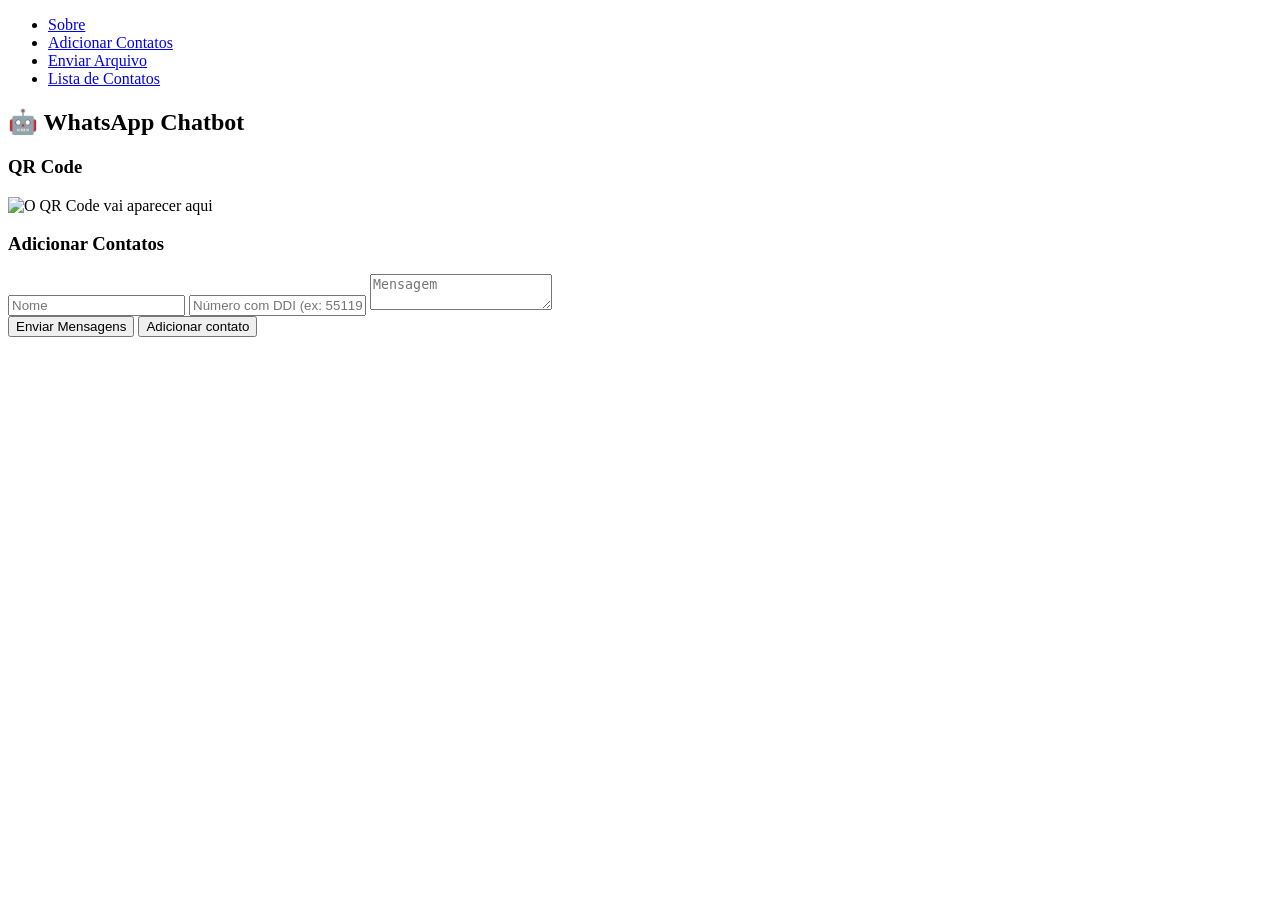
==== templates/adicionar_cont.html @ ae1b16c3 "chatbot estatico" ====
<!DOCTYPE html>
<html lang="en">
<head>
    <meta charset="UTF-8">
    <meta name="viewport" content="width=device-width, initial-scale=1.0">
    <title>Document</title>
    <link rel="stylesheet" href="{{ url_for('static', filename='style.css') }}">
</head>
<body>
    <nav class="navbar">
    <ul>
      <li><a href="/">Sobre</a></li>
      <li><a href="/adicionar_cont">Adicionar Contatos</a></li>
      <li><a href="/arquivos">Enviar Arquivo</a></li>
      <li><a href="/List">Lista de Contatos</a></li>
    </ul>
  </nav>


     <div class="container">
    <h2>🤖 WhatsApp Chatbot</h2>

    <div id="qr">
      <h3>QR Code</h3>
      <img id="qrcode" src="" alt="O QR Code vai aparecer aqui" width="250" />
    </div>

    <h3 id="adicionar">Adicionar Contatos</h3>
    <div class="form-section">
      <input type="text" id="nome" placeholder="Nome">
      <input type="text" id="numero" placeholder="Número com DDI (ex: 5511999999999)">
      <textarea id="mensagem" placeholder="Mensagem"></textarea>
    </div>
    <div class="d-grid gap-2">
    <button onclick="enviarMensagens()" class="btn btn-primary" type="button">Enviar Mensagens</button>
    <button onclick="adicionarContato()"class="btn btn-primary" type="button">Adicionar contato</button>
    </div>
</div>
</body>
</html>
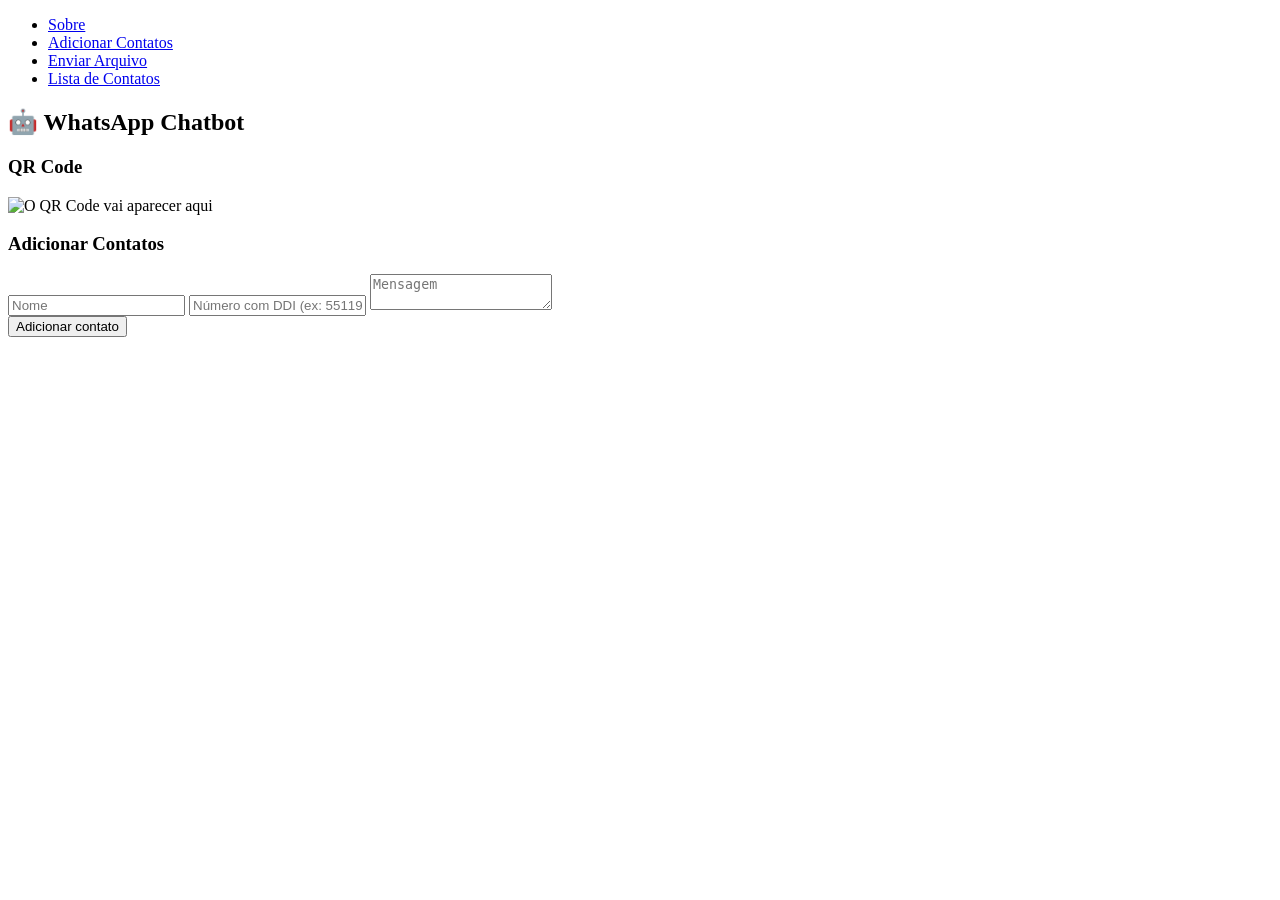
==== commit 8819f219: "oi" ====
--- a/templates/adicionar_cont.html
+++ b/templates/adicionar_cont.html
@@ -2,38 +2,56 @@
 <html lang="en">
 <head>
     <meta charset="UTF-8">
+    <!-- Garante que acentos e caracteres especiais aparecem certinho -->
     <meta name="viewport" content="width=device-width, initial-scale=1.0">
+    <!-- Faz a página ficar boa em celular e computador -->
     <title>Document</title>
+    <!-- O nome que aparece na aba do navegador -->
     <link rel="stylesheet" href="{{ url_for('static', filename='style.css') }}">
+    <!-- Pega um arquivo de estilos para deixar a página mais bonita -->
 </head>
 <body>
     <nav class="navbar">
+    <!-- Menu de navegação, tipo aqueles botões para ir para outras páginas -->
     <ul>
       <li><a href="/">Sobre</a></li>
+      <!-- Vai para a página "Sobre" -->
       <li><a href="/adicionar_cont">Adicionar Contatos</a></li>
+      <!-- Vai para a página de adicionar contatos -->
       <li><a href="/arquivos">Enviar Arquivo</a></li>
+      <!-- Vai para a página de enviar arquivos -->
       <li><a href="/List">Lista de Contatos</a></li>
+      <!-- Vai para a lista de contatos -->
     </ul>
   </nav>
 
-
      <div class="container">
+    <!-- Um quadrado para colocar o conteúdo principal -->
     <h2>🤖 WhatsApp Chatbot</h2>
+    <!-- Título da página -->
 
     <div id="qr">
       <h3>QR Code</h3>
+      <!-- Título do QR Code -->
       <img id="qrcode" src="" alt="O QR Code vai aparecer aqui" width="250" />
+      <!-- Aqui vai aparecer o QR Code para conectar no WhatsApp -->
     </div>
 
     <h3 id="adicionar">Adicionar Contatos</h3>
+    <!-- Título da parte de adicionar contatos -->
     <div class="form-section">
+      <!-- Área do formulário para digitar os dados do contato -->
       <input type="text" id="nome" placeholder="Nome">
+      <!-- Onde digita o nome do contato -->
       <input type="text" id="numero" placeholder="Número com DDI (ex: 5511999999999)">
+      <!-- Onde digita o número do contato -->
       <textarea id="mensagem" placeholder="Mensagem"></textarea>
+      <!-- Onde digita a mensagem que vai ser enviada -->
     </div>
     <div class="d-grid gap-2">
-    <button onclick="enviarMensagens()" class="btn btn-primary" type="button">Enviar Mensagens</button>
+    <!-- Div para organizar os botões -->
     <button onclick="adicionarContato()"class="btn btn-primary" type="button">Adicionar contato</button>
+    <!-- Botão para adicionar o contato na lista -->
     </div>
 </div>
 </body>
